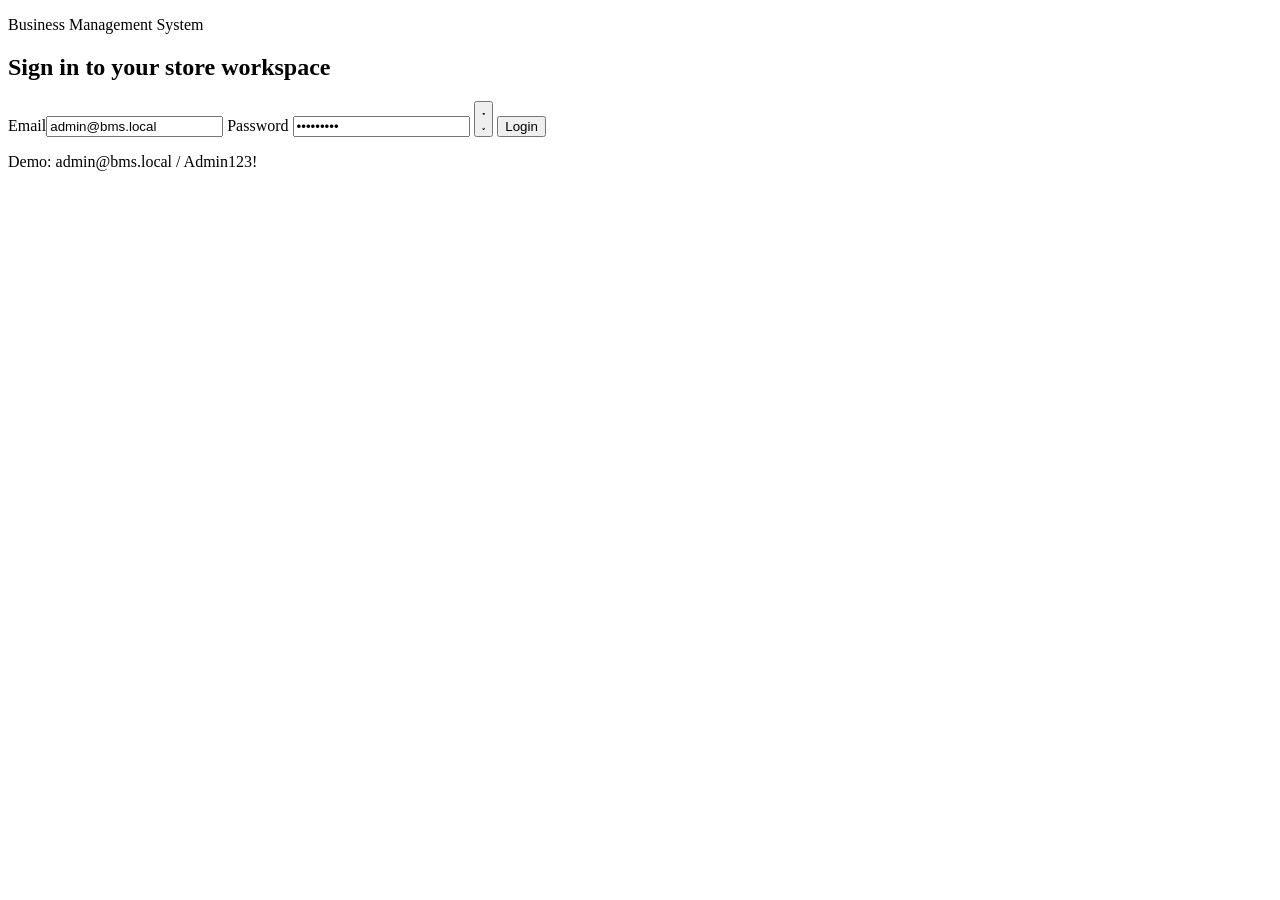
==== BusinessManagementSystem.Api/wwwroot/index.html @ e436931a "Initial business management system" ====
<!doctype html>
<html lang="en">
<head>
    <meta charset="utf-8">
    <meta name="viewport" content="width=device-width, initial-scale=1">
    <title>BMS Login</title>
    <link rel="stylesheet" href="/css/main.css">
</head>
<body class="auth-page" data-page="login">
    <main class="login-shell">
        <section class="login-panel">
            <p class="eyebrow">Business Management System</p>
            <h1>Sign in to your store workspace</h1>
            <form id="loginForm" class="stack">
                <label>Email<input id="email" type="email" value="admin@bms.local" required></label>
                <label>
                    Password
                    <span class="password-field">
                        <input id="password" type="password" value="Admin123!" required>
                        <button id="togglePassword" type="button" class="icon-button" aria-label="Show password">
                            <svg class="icon-eye" viewBox="0 0 24 24" aria-hidden="true">
                                <path d="M2.5 12s3.5-6 9.5-6 9.5 6 9.5 6-3.5 6-9.5 6-9.5-6-9.5-6Z"></path>
                                <circle cx="12" cy="12" r="3"></circle>
                            </svg>
                            <svg class="icon-eye-off" viewBox="0 0 24 24" aria-hidden="true">
                                <path d="M3 3l18 18"></path>
                                <path d="M10.6 10.6A3 3 0 0 0 13.4 13.4"></path>
                                <path d="M9.9 5.2A9.4 9.4 0 0 1 12 5c6 0 9.5 7 9.5 7a15.4 15.4 0 0 1-3.1 3.9"></path>
                                <path d="M6.2 6.7A15.7 15.7 0 0 0 2.5 12S6 19 12 19a9.3 9.3 0 0 0 4.1-.9"></path>
                            </svg>
                        </button>
                    </span>
                </label>
                <button type="submit">Login</button>
            </form>
            <p class="muted">Demo: admin@bms.local / Admin123!</p>
            <div id="message" class="message"></div>
        </section>
    </main>
    <script src="/js/api.js"></script>
    <script src="/js/app.js"></script>
</body>
</html>
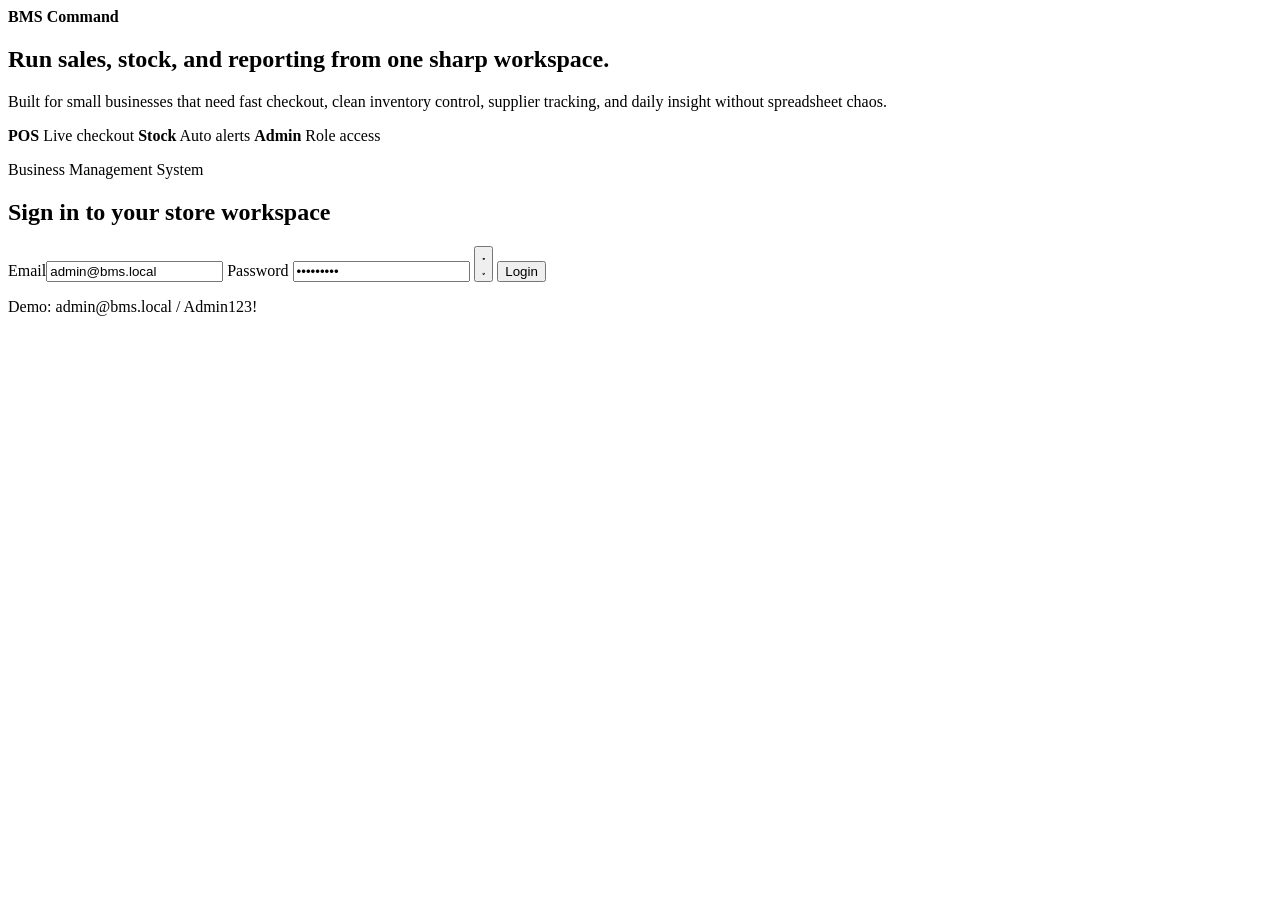
==== commit 74ec3be4: "Polish premium frontend experience" ====
--- a/BusinessManagementSystem.Api/wwwroot/index.html
+++ b/BusinessManagementSystem.Api/wwwroot/index.html
@@ -7,10 +7,25 @@
     <link rel="stylesheet" href="/css/main.css">
 </head>
 <body class="auth-page" data-page="login">
+    <div class="auth-backdrop" aria-hidden="true">
+        <span class="grid-layer"></span>
+        <span class="beam beam-one"></span>
+        <span class="beam beam-two"></span>
+    </div>
     <main class="login-shell">
+        <section class="auth-showcase">
+            <div class="brand-lockup"><span class="brand-mark"></span><strong>BMS Command</strong></div>
+            <h1>Run sales, stock, and reporting from one sharp workspace.</h1>
+            <p>Built for small businesses that need fast checkout, clean inventory control, supplier tracking, and daily insight without spreadsheet chaos.</p>
+            <div class="auth-kpis">
+                <span><strong>POS</strong> Live checkout</span>
+                <span><strong>Stock</strong> Auto alerts</span>
+                <span><strong>Admin</strong> Role access</span>
+            </div>
+        </section>
         <section class="login-panel">
             <p class="eyebrow">Business Management System</p>
-            <h1>Sign in to your store workspace</h1>
+            <h2>Sign in to your store workspace</h2>
             <form id="loginForm" class="stack">
                 <label>Email<input id="email" type="email" value="admin@bms.local" required></label>
                 <label>
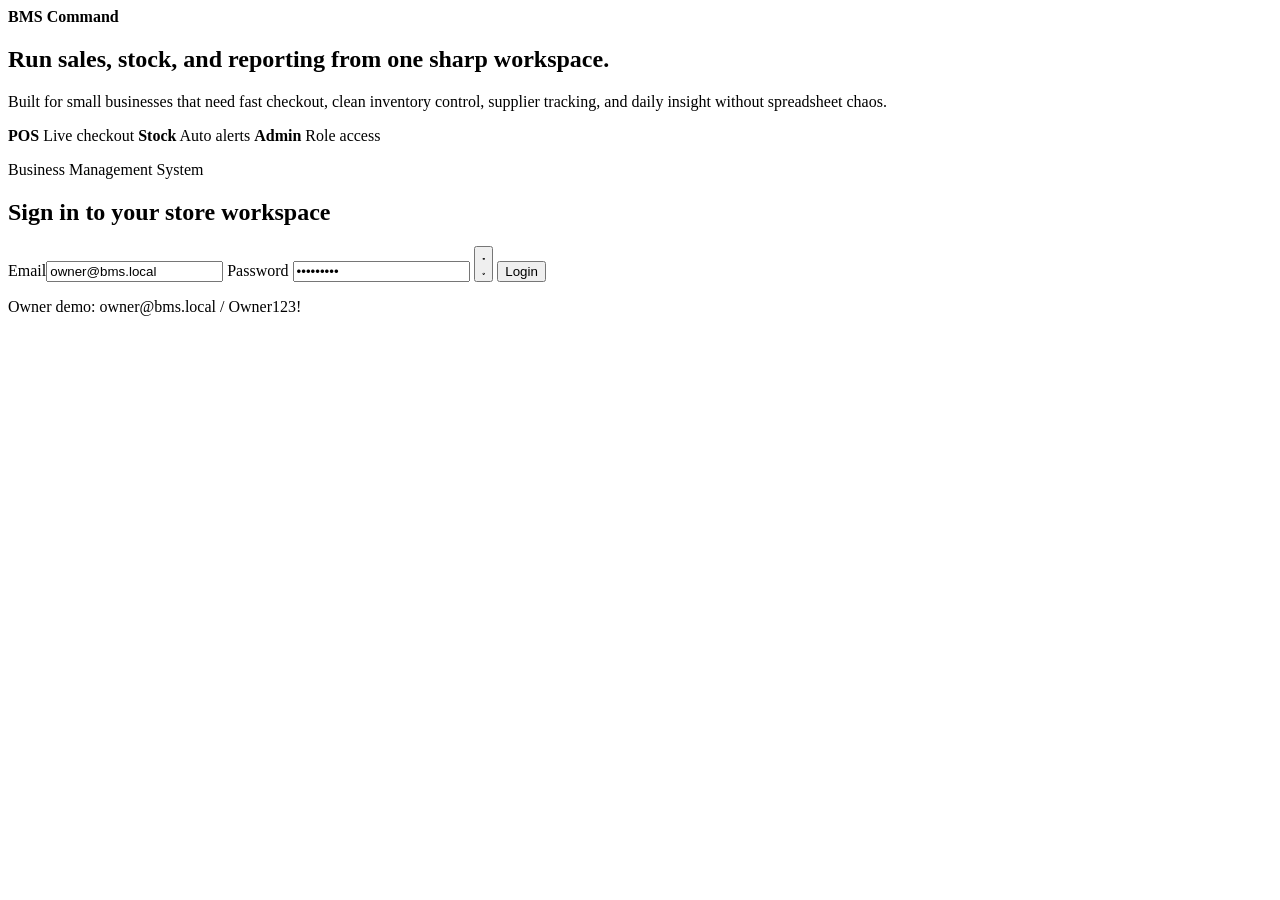
==== commit 8f5e7a21: "Convert to SQL Server enterprise architecture" ====
--- a/BusinessManagementSystem.Api/wwwroot/index.html
+++ b/BusinessManagementSystem.Api/wwwroot/index.html
@@ -27,7 +27,7 @@
             <p class="eyebrow">Business Management System</p>
             <h2>Sign in to your store workspace</h2>
             <form id="loginForm" class="stack">
-                <label>Email<input id="email" type="email" value="admin@bms.local" required></label>
+                <label>Email<input id="email" type="email" value="owner@bms.local" required></label>
                 <label>
                     Password
                     <span class="password-field">
@@ -48,7 +48,7 @@
                 </label>
                 <button type="submit">Login</button>
             </form>
-            <p class="muted">Demo: admin@bms.local / Admin123!</p>
+            <p class="muted">Owner demo: owner@bms.local / Owner123!</p>
             <div id="message" class="message"></div>
         </section>
     </main>
